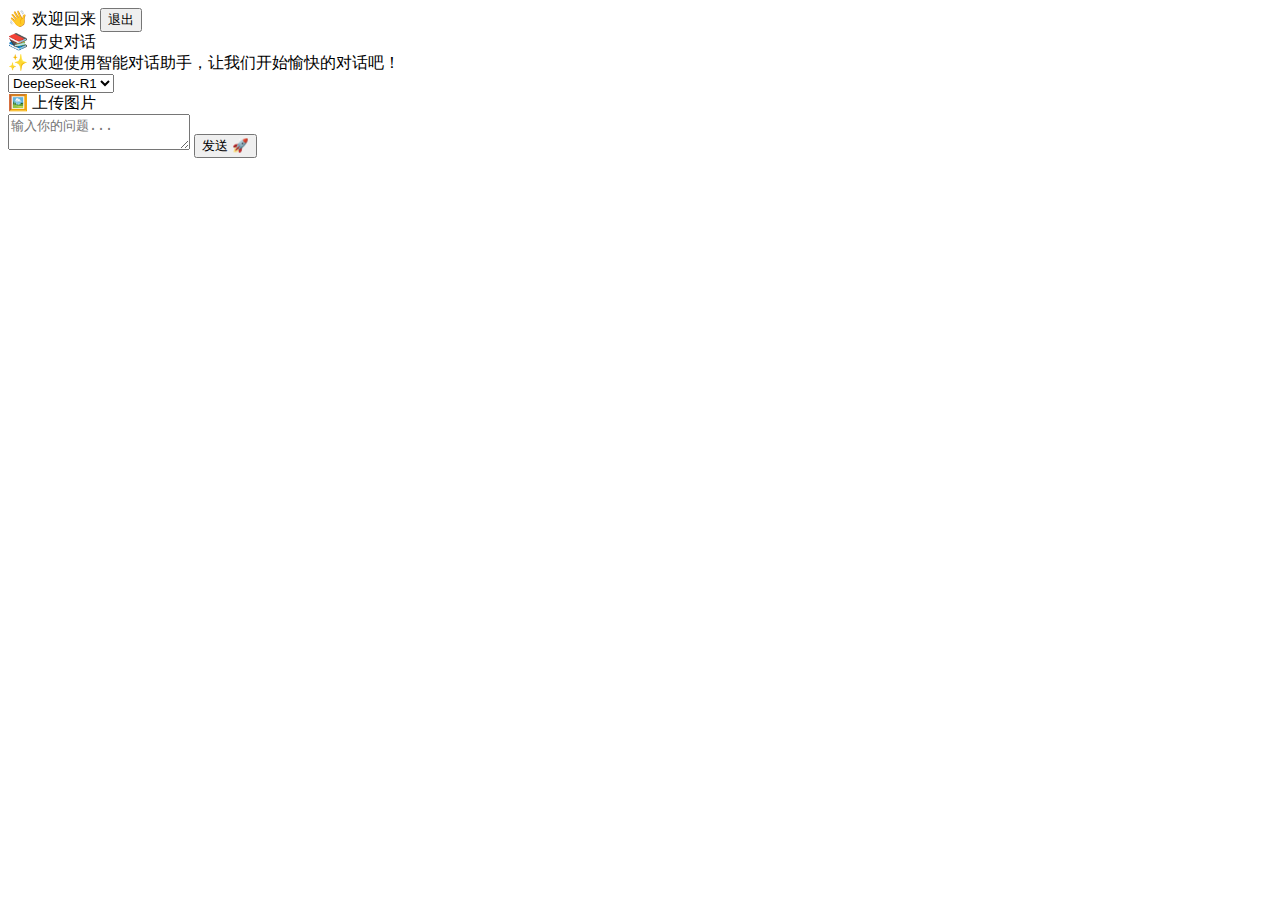
==== public/html/index.html @ a0cb1093 "前端代码结构重排" ====
<!DOCTYPE html>
<html lang="en">
<head>
    <meta charset="UTF-8">
    <meta name="viewport" content="width=device-width, initial-scale=1.0">
    <title>智能对话助手</title>
    <link rel="stylesheet" href="./css/styles.css">
    <link href="https://fonts.googleapis.com/css2?family=Nunito:wght@400;600;700&display=swap" rel="stylesheet">
</head>
<body>
    <div class="container">
        <div class="sidebar">
            <div class="user-info">
                <span id="username">👋 欢迎回来</span>
                <button id="logoutButton" class="logout-button">
                    <span>退出</span>
                </button>
            </div>
            <div class="history-list" id="historyList">
                <div class="history-title">📚 历史对话</div>
                <!-- 历史记录将在这里动态添加 -->
            </div>
        </div>
        <div class="main-content">
            <div class="chat-container" id="chatContainer">
                <div class="system-notification">
                    ✨ 欢迎使用智能对话助手，让我们开始愉快的对话吧！
                </div>
            </div>
            <div class="input-container">
                <div class="model-file-container">
                    <select id="modelSelect" class="model-select">
                        <option value="deepseek-r1">DeepSeek-R1</option>
                        <option value="deepseek-v3">DeepSeek-V3</option>
                    </select>
                    <div class="file-upload">
                        <label for="imageUpload" class="upload-label">
                            <span>🖼️ 上传图片</span>
                        </label>
                        <input type="file" id="imageUpload" accept="image/*" style="display: none;">
                    </div>
                </div>
                <div class="input-controls">
                    <textarea id="messageInput" placeholder="输入你的问题..."></textarea>
                    <button id="sendButton">
                        <span>发送</span>
                        <span>🚀</span>
                    </button>
                </div>
            </div>
        </div>
    </div>
    <script src="./js/uploadUtils.js" type="module"></script>
    <script src="./js/main.js" type="module"></script>
</body>
</html>
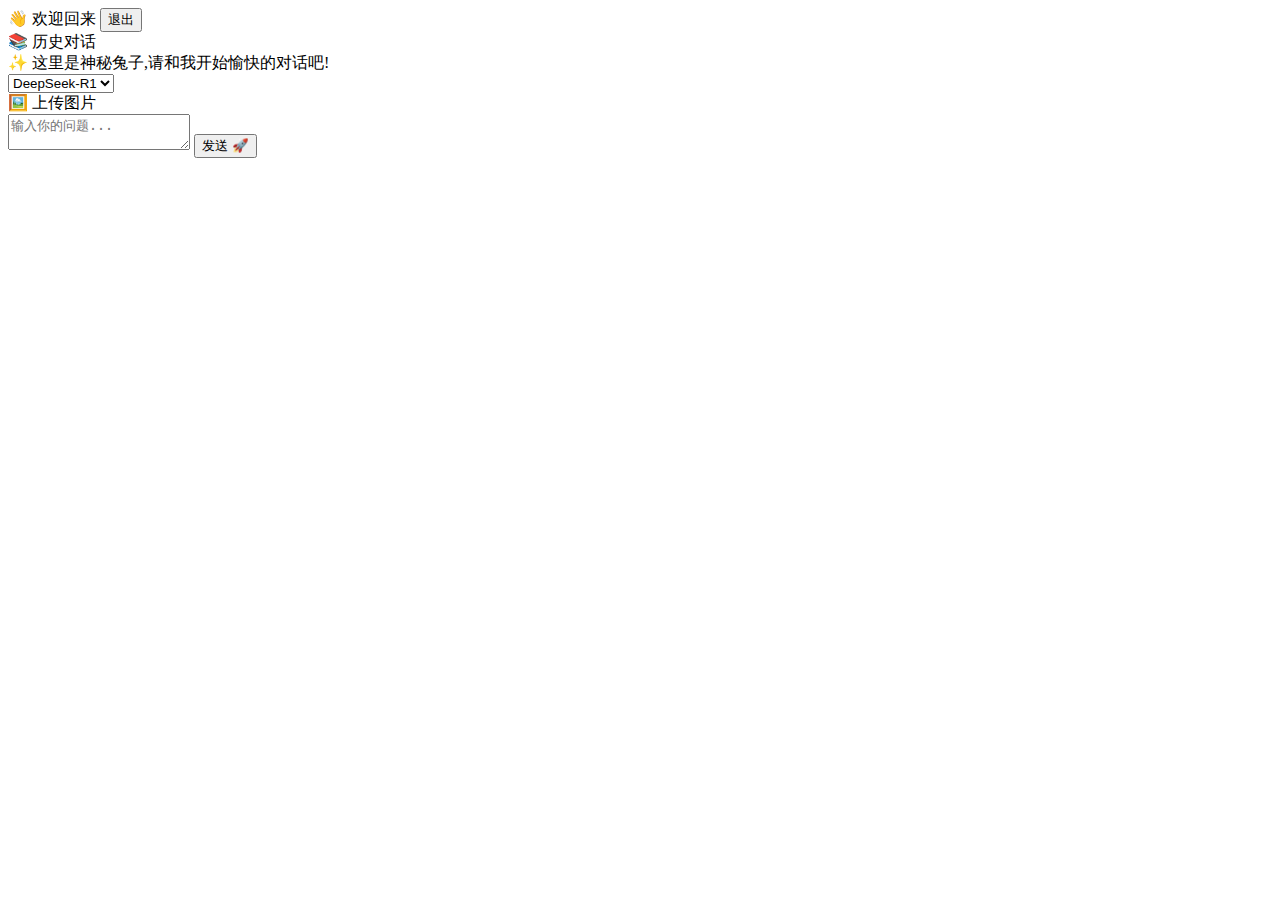
==== commit 10154d96: "修复登录可以使用特殊符号的问题" ====
--- a/public/html/index.html
+++ b/public/html/index.html
@@ -4,7 +4,7 @@
 <head>
     <meta charset="UTF-8">
     <meta name="viewport" content="width=device-width, initial-scale=1.0">
-    <title>智能对话助手</title>
+    <title>神秘兔子</title>
     <link rel="stylesheet" href="./css/styles.css">
     <link href="https://fonts.googleapis.com/css2?family=Nunito:wght@400;600;700&display=swap" rel="stylesheet">
 </head>
@@ -25,7 +25,7 @@
         <div class="main-content">
             <div class="chat-container" id="chatContainer">
                 <div class="system-notification">
-                    ✨ 欢迎使用智能对话助手，让我们开始愉快的对话吧！
+                    ✨ 这里是神秘兔子,请和我开始愉快的对话吧!
                 </div>
             </div>
             <div class="input-container">
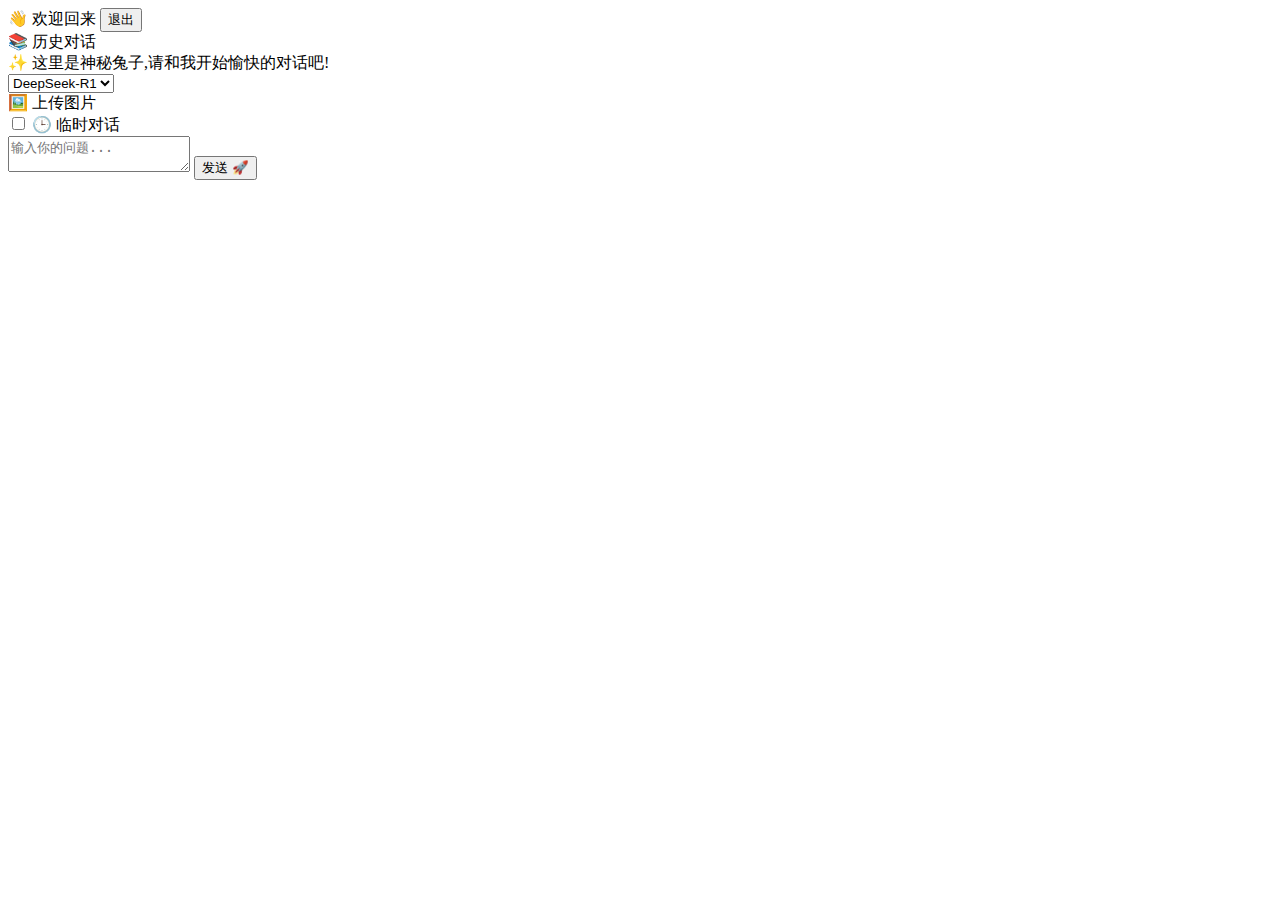
==== commit 0be7386c: "添加临时对话模式" ====
--- a/public/html/index.html
+++ b/public/html/index.html
@@ -40,6 +40,13 @@
                         </label>
                         <input type="file" id="imageUpload" accept="image/*" style="display: none;">
                     </div>
+                    <div class="temporary-mode">
+                        <label class="toggle-switch">
+                            <input type="checkbox" id="temporaryModeToggle">
+                            <span class="toggle-slider"></span>
+                            <span class="toggle-label">🕒 临时对话</span>
+                        </label>
+                    </div>
                 </div>
                 <div class="input-controls">
                     <textarea id="messageInput" placeholder="输入你的问题..."></textarea>
